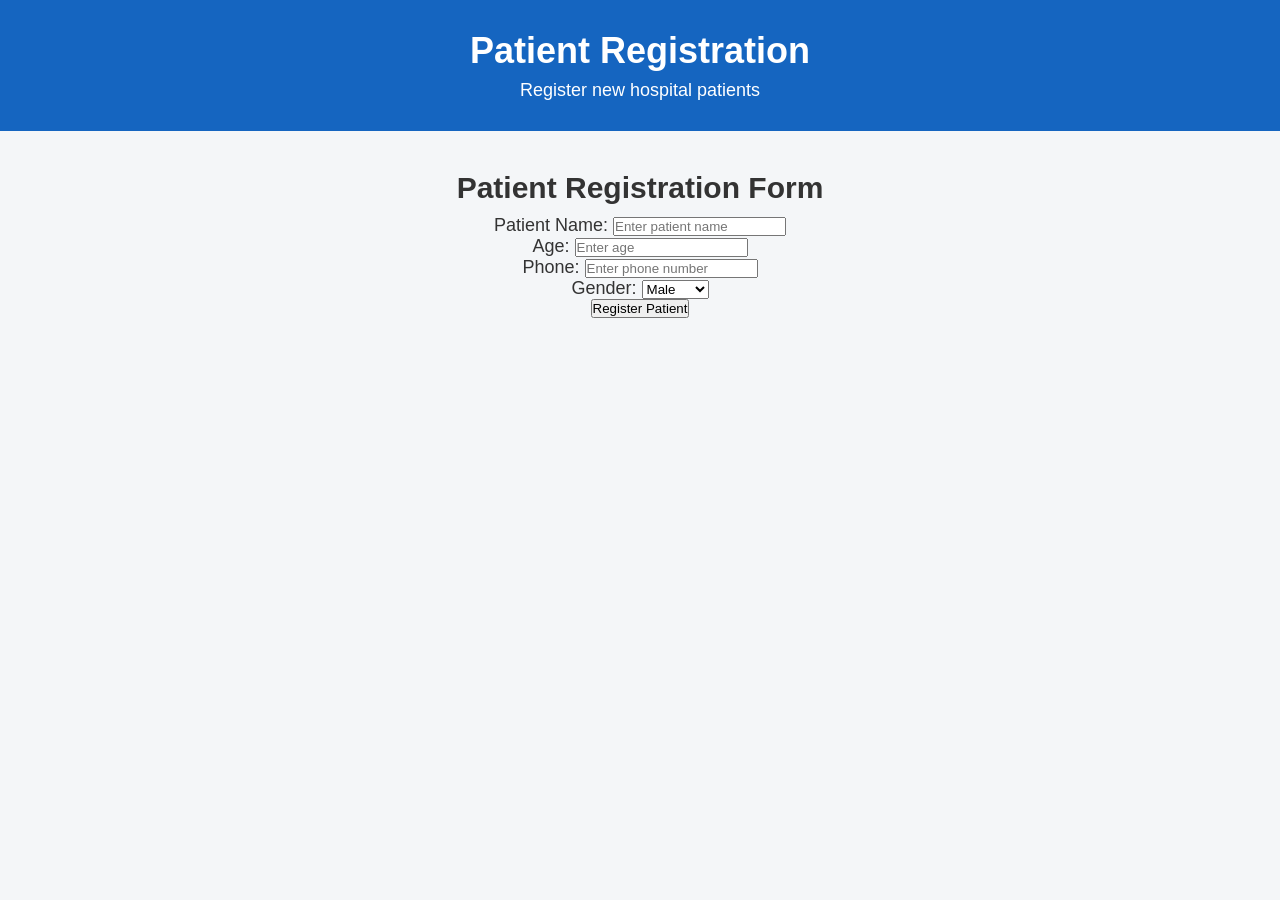
==== patients.html @ 7d3b6f64 "Add patient registration feature" ====
<!DOCTYPE html>
<html>

<head>

    <title>Patient Registration</title>

    <link rel="stylesheet" href="style.css">

</head>

<body>

<header>

    <h1>Patient Registration</h1>

    <p>Register new hospital patients</p>

</header>

<section class="hero">

    <h2>Patient Registration Form</h2>

    <form>

        <p>
            <label>Patient Name:</label>
            <input type="text"
                   placeholder="Enter patient name">
        </p>

        <p>
            <label>Age:</label>
            <input type="number"
                   placeholder="Enter age">
        </p>

        <p>
            <label>Phone:</label>
            <input type="text"
                   placeholder="Enter phone number">
        </p>

        <p>
            <label>Gender:</label>

            <select>

                <option>Male</option>
                <option>Female</option>
                <option>Other</option>

            </select>

        </p>

        <button type="submit">
            Register Patient
        </button>

    </form>

</section>

</body>
</html>
---- style.css ----
* {
    margin: 0;
    padding: 0;
    box-sizing: border-box;
}

body {
    font-family: Arial, sans-serif;
    background-color: #f4f6f8;
    color: #333;
}

header {
    background-color: #1565c0;
    color: white;
    text-align: center;
    padding: 30px;
}

header h1 {
    font-size: 36px;
    margin-bottom: 8px;
}

header p {
    font-size: 18px;
}

nav {
    background-color: #0d47a1;
    text-align: center;
    padding: 15px;
}

nav a {
    color: white;
    text-decoration: none;
    font-size: 18px;
    margin: 0 15px;
}

.hero {
    text-align: center;
    padding: 40px 20px;
}

.hero h2 {
    font-size: 30px;
    margin-bottom: 10px;
}

.hero p {
    font-size: 18px;
}

.dashboard {
    display: flex;
    justify-content: center;
    gap: 25px;
    padding: 20px;
    flex-wrap: wrap;
}

.card {
    background-color: white;
    width: 250px;
    padding: 25px;
    border-radius: 12px;
    text-align: center;
    box-shadow: 0 4px 12px rgba(0, 0, 0, 0.15);
}

.card h3 {
    color: #1565c0;
    margin-bottom: 15px;
}

.card p {
    line-height: 1.5;
}

footer {
    margin-top: 40px;
    background-color: #0d47a1;
    color: white;
    text-align: center;
    padding: 20px;
}
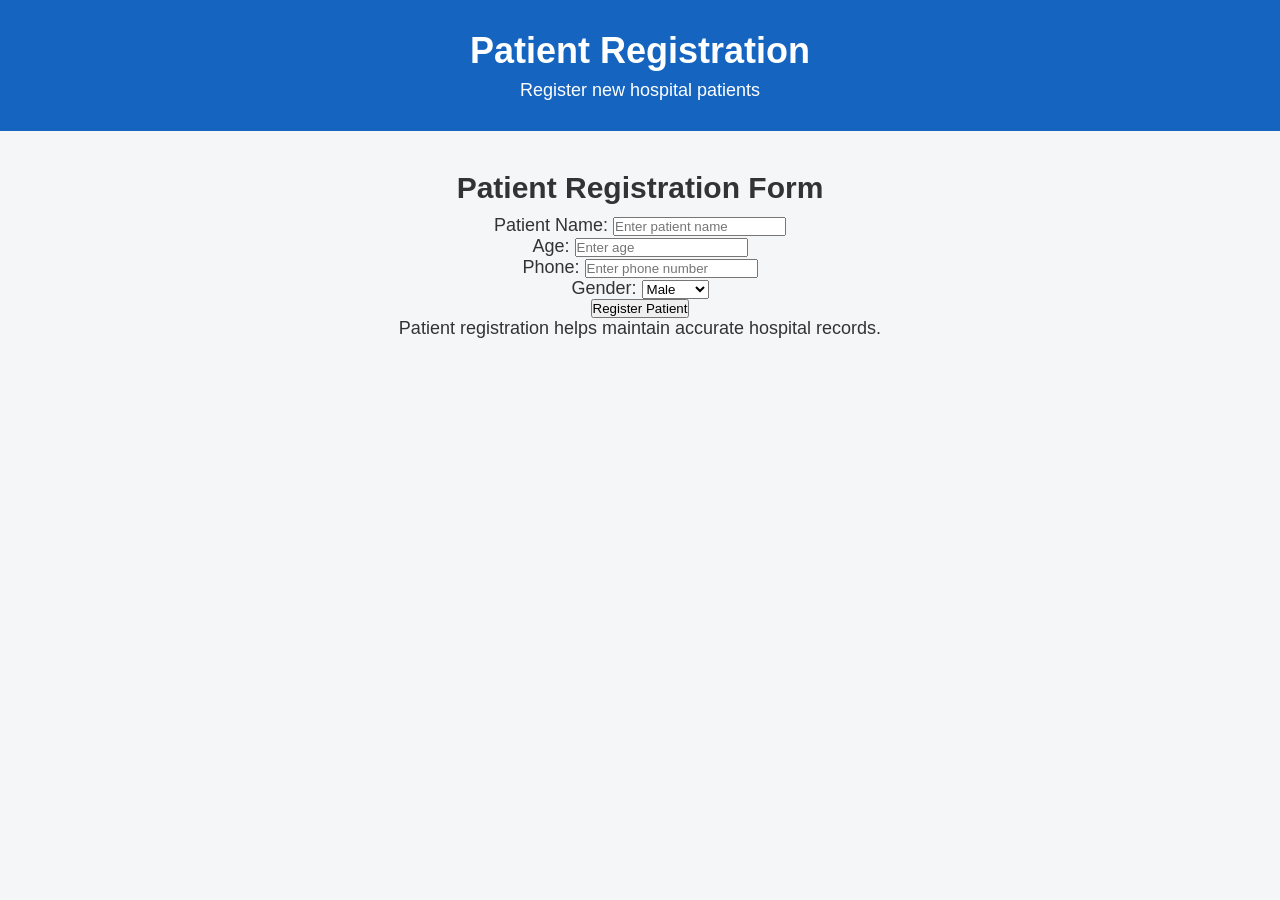
==== commit c6892620: "Improve patient registration information" ====
--- a/patients.html
+++ b/patients.html
@@ -59,6 +59,10 @@
         <button type="submit">
             Register Patient
         </button>
+	<p>
+    Patient registration helps maintain accurate
+    hospital records.
+</p>
 
     </form>
 
